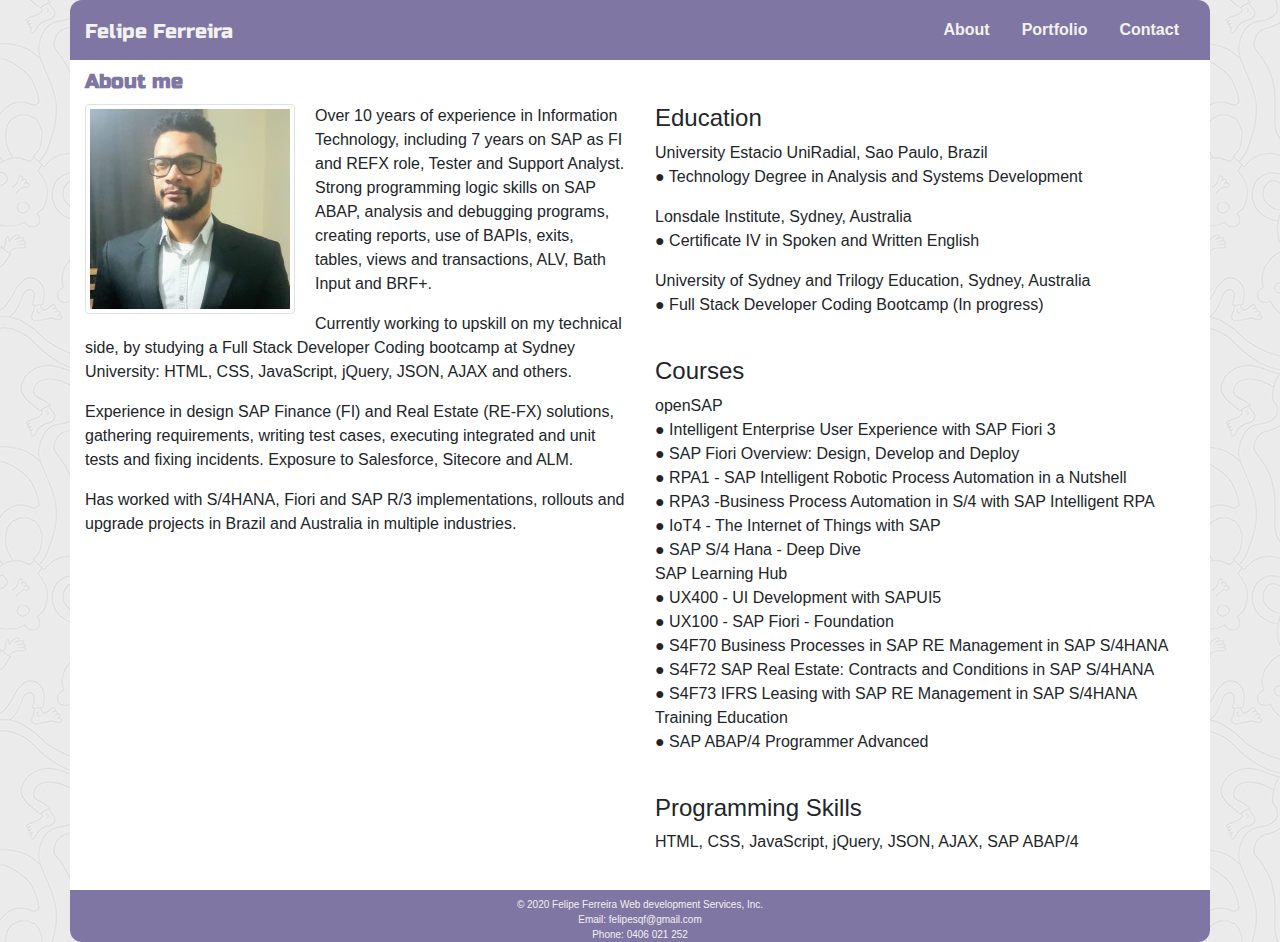
==== aboutme.html @ d099e0f4 "changes index" ====
<!DOCTYPE html>
<html lang="en-us">
    <head>
        <meta charset="UTF-8">
        <meta name="viewport" content="width=device-width, initial-scale=1.0">
        <title>Felipe Ferreira Profile</title>
        <link rel="stylesheet" type="text/css" href="reset.css">
        <link rel="stylesheet" href="https://maxcdn.bootstrapcdn.com/bootstrap/4.0.0/css/bootstrap.min.css">
        <link href="https://fonts.googleapis.com/css2?family=Russo+One&display=swap" rel="stylesheet">
        <link rel="stylesheet" type="text/css" href="aboutmestyle.css">
    </head>
    <body>
      <header class="container">
        <div class="row">
          <div class="col-lg-8" id="felipe">Felipe Ferreira</div>
          <div class="col-lg-4">
            <nav class="topnav" id="myTopnav">
                <a class="nav-link" href="contact.html">Contact</a>
                <a class="nav-link" href="portfolio.html">Portfolio</a>
                <a class="nav-link" href="aboutme.html">About</a>
            </nav>
          </div>
        </div>
      </header>
        <section class="container" id="maincontainer">
            <div class="row"></div>
            <div class="row">
              <div class="col-lg-3" id="aboutme">About me</div>
            </div>
            <div class="row">
                <div class="col-lg-6">
                    <span><img class="img img-thumbnail" alt="profile-felipe" src="Assets/Images/profileimg.jpg"></span>
                    <div class="clearfix"><p>Over 10 years of experience in Information Technology, including 7 years on SAP as FI and REFX role, Tester and Support Analyst. Strong programming logic skills on SAP ABAP, analysis and debugging programs, creating reports, use of BAPIs, exits, tables, views and transactions, ALV, Bath Input and BRF+.</p>

                     <p>Currently working to upskill on my technical side, by studying a Full Stack Developer Coding bootcamp at Sydney University: HTML, CSS, JavaScript, jQuery, JSON, AJAX and others.</p> 
                      
                     <p>Experience in design SAP Finance (FI) and Real Estate (RE-FX) solutions, gathering requirements, writing test cases, executing integrated and unit tests and fixing incidents. Exposure to Salesforce, Sitecore and ALM.</p> 
                      
                     <p>Has worked with S/4HANA, Fiori and SAP R/3 implementations, rollouts and upgrade projects in Brazil and Australia in multiple industries. </p>
                      </div>
                </div>
                <div class="col-lg-6">
                  <h4>Education</h4>
                  <p>University Estacio UniRadial, Sao Paulo, Brazil<br>
                    ●	Technology Degree in Analysis and Systems Development</p>

                  <p>Lonsdale Institute, Sydney, Australia<br>
                    ●	Certificate IV in Spoken and Written English</p>
                    
                    <p> University of Sydney and Trilogy Education, Sydney, Australia<br>
                    ●	Full Stack Developer Coding Bootcamp (In progress)</p><br>
                    
                    <h4>Courses</h4>
                    <p>openSAP<br>
                      ●	Intelligent Enterprise User Experience with SAP Fiori 3<br>
                      ●	SAP Fiori Overview: Design, Develop and Deploy<br>
                      ●	RPA1 - SAP Intelligent Robotic Process Automation in a Nutshell<br>
                      ●	RPA3 -Business Process Automation in S/4 with SAP Intelligent RPA<br>
                      ●	IoT4 - The Internet of Things with SAP	<br>
                      ●	SAP S/4 Hana - Deep Dive			<br>
                      
                      SAP Learning Hub<br>
                      ●	UX400 - UI Development with SAPUI5		<br>	
                      ●	UX100 - SAP Fiori - Foundation	<br>				
                      ●	S4F70 Business Processes in SAP RE Management in SAP S/4HANA<br>	
                      ●	S4F72 SAP Real Estate: Contracts and Conditions in SAP S/4HANA<br>
                      ●	S4F73 IFRS Leasing with SAP RE Management in SAP S/4HANA	<br>
                      
                      Training Education<br>
                      ●	SAP ABAP/4 Programmer Advanced</p><br>

                    <h4>Programming Skills</h4>
                    <p>HTML, CSS, JavaScript, jQuery, JSON, AJAX, SAP ABAP/4</p>
                  </div>
                </div>
            </div>
            
          </section>
          <footer class="container">
            <div class="row">
              <div class="col-lg-12">
                <div >
                  <div>&copy; 2020 Felipe Ferreira Web development Services, Inc.</div>
                  <div>Email: felipesqf@gmail.com</div>
                  <div>Phone: 0406 021 252  </div>
              </div>
            </div>
            </div>
            </footer>
          
    </body>
</html>
---- aboutmestyle.css ----
span{
    float: left;
    padding-right: 20px;
}
.clearfix::after{
  content: " ";
  display: block;
  clear: both;
}
#felipe{
font-size: 20px;
color: #f2f2f2;
padding-top: 7px;
font-family: 'Russo One', sans-serif;

}   
header{
  background-color: #8076a3;
  border-top-right-radius: 12px;
  border-top-left-radius: 12px;
  padding: 10px 0px 10px 0px;
}
.topnav {
  overflow: hidden;
}
#aboutme{
  font-size: 20px;
  color: #8076a3;
  font-weight: bolder;
  font-family: 'Russo One', sans-serif;
  padding-top: 7px;
  padding-bottom: 7px;
}
/* Style the links inside the navigation bar */
.topnav a {
  float: right;
  display: block;
  color: #f2f2f2;
  text-align: center;
  text-decoration: none;
  font-weight: bold;
}

/* Change the color of links on hover */
.topnav a:hover {
  background-color: #ddd;
  color: black;
}
body{
background-image: url(Assets/Images/background.png);
}
#maincontainer{
  background-color: white;
  padding-bottom: 20px;
  
}
footer{
  background-color: #8076a3;
  font-size: 10px;
  color: #f2f2f2;
  /* padding: 10px 0px 10px 0px; */
  border-bottom-right-radius: 12px;
  border-bottom-left-radius: 12px;
  text-align: center;
  padding-top: 7px;
}
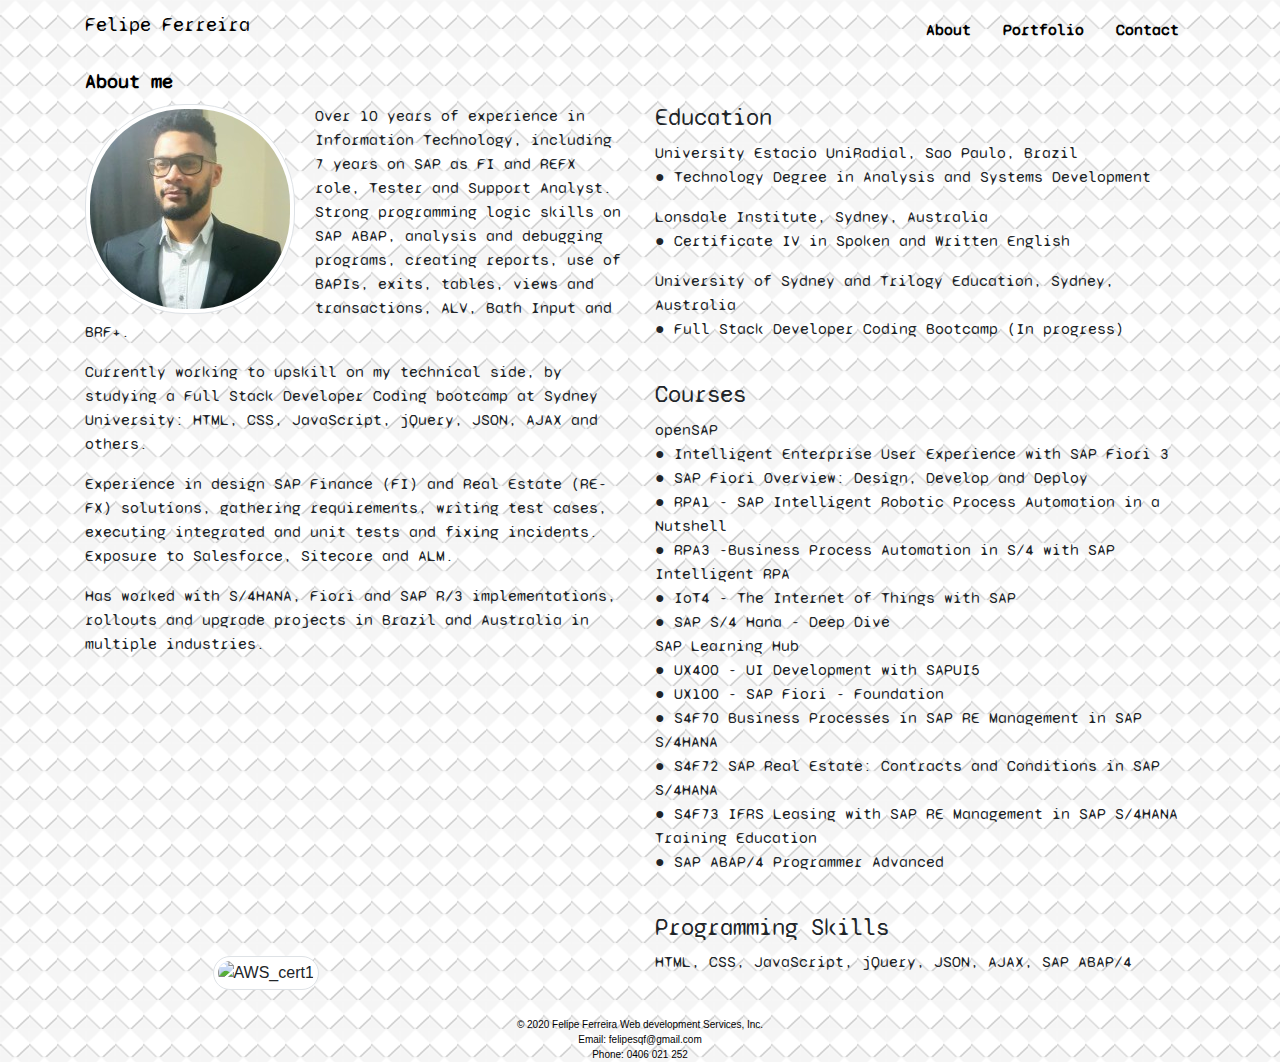
==== commit 050f592c: "changes portifolio" ====
--- a/aboutme.html
+++ b/aboutme.html
@@ -6,13 +6,13 @@
         <title>Felipe Ferreira Profile</title>
         <link rel="stylesheet" type="text/css" href="reset.css">
         <link rel="stylesheet" href="https://maxcdn.bootstrapcdn.com/bootstrap/4.0.0/css/bootstrap.min.css">
-        <link href="https://fonts.googleapis.com/css2?family=Russo+One&display=swap" rel="stylesheet">
+        <link href="https://fonts.googleapis.com/css2?family=Syne+Mono&display=swap" rel="stylesheet">
         <link rel="stylesheet" type="text/css" href="aboutmestyle.css">
     </head>
     <body>
       <header class="container">
         <div class="row">
-          <div class="col-lg-8" id="felipe">Felipe Ferreira</div>
+          <div class="col-sm-8" ><a id="felipe" href="index.html"> Felipe Ferreira<a></div>
           <div class="col-lg-4">
             <nav class="topnav" id="myTopnav">
                 <a class="nav-link" href="contact.html">Contact</a>
@@ -29,8 +29,8 @@
             </div>
             <div class="row">
                 <div class="col-lg-6">
-                    <span><img class="img img-thumbnail" alt="profile-felipe" src="Assets/Images/profileimg.jpg"></span>
-                    <div class="clearfix"><p>Over 10 years of experience in Information Technology, including 7 years on SAP as FI and REFX role, Tester and Support Analyst. Strong programming logic skills on SAP ABAP, analysis and debugging programs, creating reports, use of BAPIs, exits, tables, views and transactions, ALV, Bath Input and BRF+.</p>
+                    <span><img class="img img-thumbnail" alt="profile-felipe" id="felipepic" src="Assets/Images/profileimg.jpg"></span>
+                    <div class="clearfix" id="bio"><p>Over 10 years of experience in Information Technology, including 7 years on SAP as FI and REFX role, Tester and Support Analyst. Strong programming logic skills on SAP ABAP, analysis and debugging programs, creating reports, use of BAPIs, exits, tables, views and transactions, ALV, Bath Input and BRF+.</p>
 
                      <p>Currently working to upskill on my technical side, by studying a Full Stack Developer Coding bootcamp at Sydney University: HTML, CSS, JavaScript, jQuery, JSON, AJAX and others.</p> 
                       
@@ -38,8 +38,10 @@
                       
                      <p>Has worked with S/4HANA, Fiori and SAP R/3 implementations, rollouts and upgrade projects in Brazil and Australia in multiple industries. </p>
                       </div>
+
+                      <img class="img img-thumbnail" id="awsccp"alt="AWS_cert1" src="Assets/Images/AWS-Certified-Cloud-Practitioner.png">
                 </div>
-                <div class="col-lg-6">
+                <div class="col-lg-6" id="bio2">
                   <h4>Education</h4>
                   <p>University Estacio UniRadial, Sao Paulo, Brazil<br>
                     ●	Technology Degree in Analysis and Systems Development</p>
--- a/aboutmestyle.css
+++ b/aboutmestyle.css
@@ -1,6 +1,10 @@
 span{
     float: left;
     padding-right: 20px;
+    
+}
+#felipepic{
+border-radius: 100px;
 }
 .clearfix::after{
   content: " ";
@@ -8,34 +12,50 @@
   clear: both;
 }
 #felipe{
-font-size: 20px;
-color: #f2f2f2;
-padding-top: 7px;
-font-family: 'Russo One', sans-serif;
+ font-size: 20px;
+    color: black;
+    padding-top: 7px;
+    font-family: 'Syne Mono', monospace;
+    text-decoration: none;
+ 
+}   
 
-}   
+a:hover {
+        color: black;
+      display: block;
+      text-decoration: none;
+}  
+#awsccp{
+  position: absolute;
+  left: 25%;
+  bottom: 0%;
+  border-radius: 130px
+}
+#bio, #bio2{
+  font-family: 'Syne Mono', monospace;
+} 
 header{
-  background-color: #8076a3;
   border-top-right-radius: 12px;
   border-top-left-radius: 12px;
   padding: 10px 0px 10px 0px;
 }
 .topnav {
   overflow: hidden;
+  font-family: 'Syne Mono', monospace;
 }
 #aboutme{
   font-size: 20px;
-  color: #8076a3;
+  color:black;
   font-weight: bolder;
-  font-family: 'Russo One', sans-serif;
+  font-family: 'Syne Mono', monospace;
   padding-top: 7px;
   padding-bottom: 7px;
 }
 /* Style the links inside the navigation bar */
 .topnav a {
   float: right;
-  display: block;
-  color: #f2f2f2;
+
+  color: black;
   text-align: center;
   text-decoration: none;
   font-weight: bold;
@@ -43,21 +63,18 @@
 
 /* Change the color of links on hover */
 .topnav a:hover {
-  background-color: #ddd;
   color: black;
 }
 body{
-background-image: url(Assets/Images/background.png);
+background-image: url(Assets/Images/embossed-diamond.png);
 }
 #maincontainer{
-  background-color: white;
   padding-bottom: 20px;
   
 }
 footer{
-  background-color: #8076a3;
   font-size: 10px;
-  color: #f2f2f2;
+  color: black;
   /* padding: 10px 0px 10px 0px; */
   border-bottom-right-radius: 12px;
   border-bottom-left-radius: 12px;
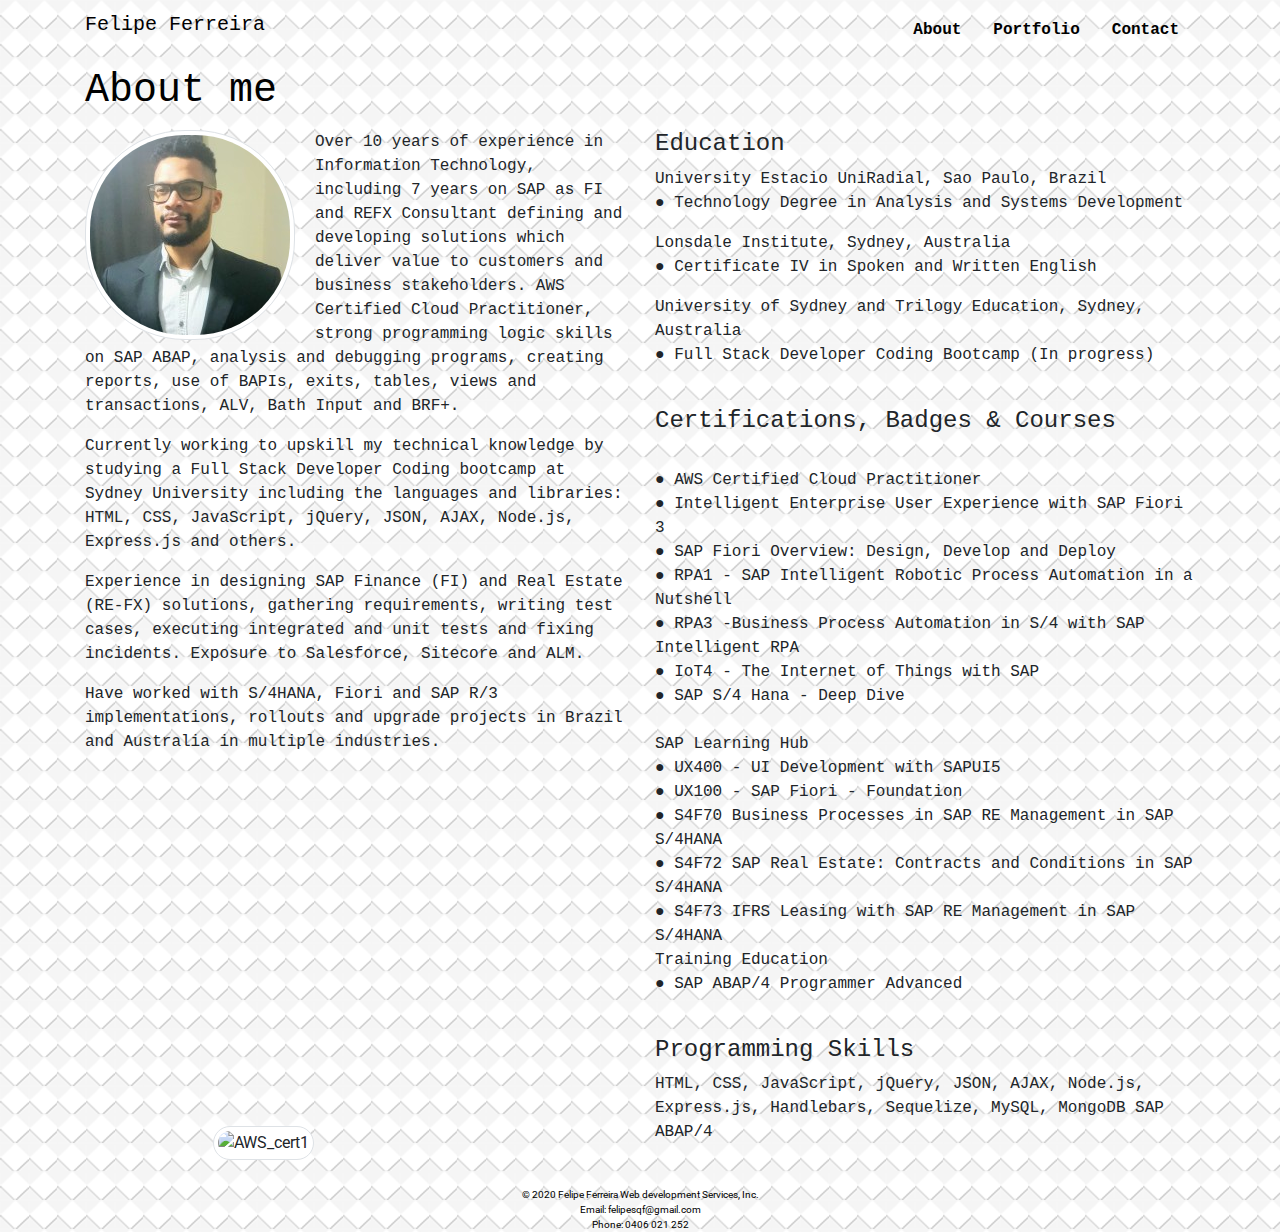
==== commit 09e51b52: "update portfolio" ====
--- a/aboutme.html
+++ b/aboutme.html
@@ -6,7 +6,8 @@
         <title>Felipe Ferreira Profile</title>
         <link rel="stylesheet" type="text/css" href="reset.css">
         <link rel="stylesheet" href="https://maxcdn.bootstrapcdn.com/bootstrap/4.0.0/css/bootstrap.min.css">
-        <link href="https://fonts.googleapis.com/css2?family=Syne+Mono&display=swap" rel="stylesheet">
+        <link href="https://fonts.googleapis.com/css2?family=Roboto&display=swap" rel="stylesheet">
+        <link href="https://fonts.googleapis.com/css2?family=Fredericka+the+Great&display=swap" rel="stylesheet">
         <link rel="stylesheet" type="text/css" href="aboutmestyle.css">
     </head>
     <body>
@@ -25,24 +26,33 @@
         <section class="container" id="maincontainer">
             <div class="row"></div>
             <div class="row">
-              <div class="col-lg-3" id="aboutme">About me</div>
+              <div class="col-lg-3" id="aboutme"><h1>About me</h1></div>
             </div>
             <div class="row">
                 <div class="col-lg-6">
                     <span><img class="img img-thumbnail" alt="profile-felipe" id="felipepic" src="Assets/Images/profileimg.jpg"></span>
-                    <div class="clearfix" id="bio"><p>Over 10 years of experience in Information Technology, including 7 years on SAP as FI and REFX role, Tester and Support Analyst. Strong programming logic skills on SAP ABAP, analysis and debugging programs, creating reports, use of BAPIs, exits, tables, views and transactions, ALV, Bath Input and BRF+.</p>
+                    <div class="clearfix" id="bio"><p>Over 10 years of experience in Information Technology, including 7 years on SAP as FI and REFX
+Consultant defining and developing solutions which deliver value to customers and business
+stakeholders. AWS Certified Cloud Practitioner, strong programming logic skills on SAP ABAP,
+analysis and debugging programs, creating reports, use of BAPIs, exits, tables, views and
+transactions, ALV, Bath Input and BRF+.</p>
 
-                     <p>Currently working to upskill on my technical side, by studying a Full Stack Developer Coding bootcamp at Sydney University: HTML, CSS, JavaScript, jQuery, JSON, AJAX and others.</p> 
+                     <p>Currently working to upskill my technical knowledge by studying a Full Stack Developer Coding
+bootcamp at Sydney University including the languages and libraries: HTML, CSS, JavaScript,
+jQuery, JSON, AJAX, Node.js, Express.js and others.</p> 
                       
-                     <p>Experience in design SAP Finance (FI) and Real Estate (RE-FX) solutions, gathering requirements, writing test cases, executing integrated and unit tests and fixing incidents. Exposure to Salesforce, Sitecore and ALM.</p> 
+                     <p>Experience in designing SAP Finance (FI) and Real Estate (RE-FX) solutions, gathering
+requirements, writing test cases, executing integrated and unit tests and fixing incidents. Exposure
+to Salesforce, Sitecore and ALM.</p> 
                       
-                     <p>Has worked with S/4HANA, Fiori and SAP R/3 implementations, rollouts and upgrade projects in Brazil and Australia in multiple industries. </p>
+                     <p>Have worked with S/4HANA, Fiori and SAP R/3 implementations, rollouts and upgrade projects in
+Brazil and Australia in multiple industries. </p>
                       </div>
 
                       <img class="img img-thumbnail" id="awsccp"alt="AWS_cert1" src="Assets/Images/AWS-Certified-Cloud-Practitioner.png">
                 </div>
                 <div class="col-lg-6" id="bio2">
-                  <h4>Education</h4>
+                  <h4 id="edu">Education</h4>
                   <p>University Estacio UniRadial, Sao Paulo, Brazil<br>
                     ●	Technology Degree in Analysis and Systems Development</p>
 
@@ -52,14 +62,15 @@
                     <p> University of Sydney and Trilogy Education, Sydney, Australia<br>
                     ●	Full Stack Developer Coding Bootcamp (In progress)</p><br>
                     
-                    <h4>Courses</h4>
-                    <p>openSAP<br>
+                    <h4 id="courses">Certifications, Badges & Courses</h4>
+                   <br>
+                      ●	AWS Certified Cloud Practitioner<br>
                       ●	Intelligent Enterprise User Experience with SAP Fiori 3<br>
                       ●	SAP Fiori Overview: Design, Develop and Deploy<br>
                       ●	RPA1 - SAP Intelligent Robotic Process Automation in a Nutshell<br>
                       ●	RPA3 -Business Process Automation in S/4 with SAP Intelligent RPA<br>
                       ●	IoT4 - The Internet of Things with SAP	<br>
-                      ●	SAP S/4 Hana - Deep Dive			<br>
+                      ●	SAP S/4 Hana - Deep Dive			<br><br>
                       
                       SAP Learning Hub<br>
                       ●	UX400 - UI Development with SAPUI5		<br>	
@@ -71,8 +82,8 @@
                       Training Education<br>
                       ●	SAP ABAP/4 Programmer Advanced</p><br>
 
-                    <h4>Programming Skills</h4>
-                    <p>HTML, CSS, JavaScript, jQuery, JSON, AJAX, SAP ABAP/4</p>
+                    <h4 id="programming">Programming Skills</h4>
+                    <p>HTML, CSS, JavaScript, jQuery, JSON, AJAX, Node.js, Express.js, Handlebars, Sequelize, MySQL, MongoDB SAP ABAP/4 </p>
                   </div>
                 </div>
             </div>
